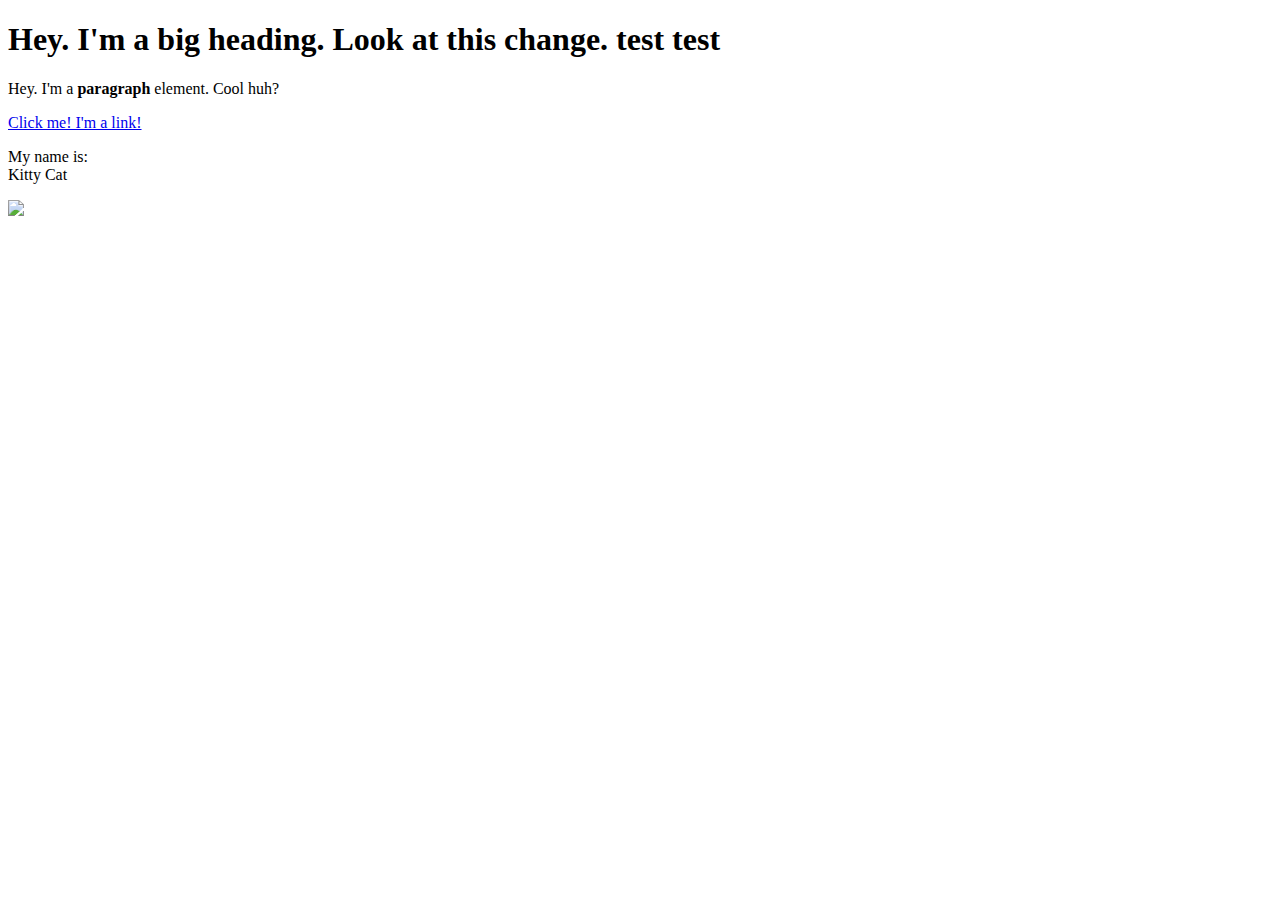
==== test.html @ 0f5f112e "Line changes in H1" ====
<!DOCTYPE html>
<html>
<head>
    <title>
        Cat
    </title>
</head>
<body>
    <h1>
        Hey. I'm a big heading. Look at this change.
        test test
    </h1>
    <p>
        Hey. I'm a <b>paragraph</b> element. Cool huh?
    </p>
    <a href="https://google.com" target="_blank" title="Let's go to Google">Click me! I'm a link!</a>
    <p>
        My name is:
        <br>Kitty Cat
    </p>
    <img src="https://upload.wikimedia.org/wikipedia/commons/thumb/1/15/Cat_August_2010-4.jpg/1200px-Cat_August_2010-4.jpg">
</body>
</html>
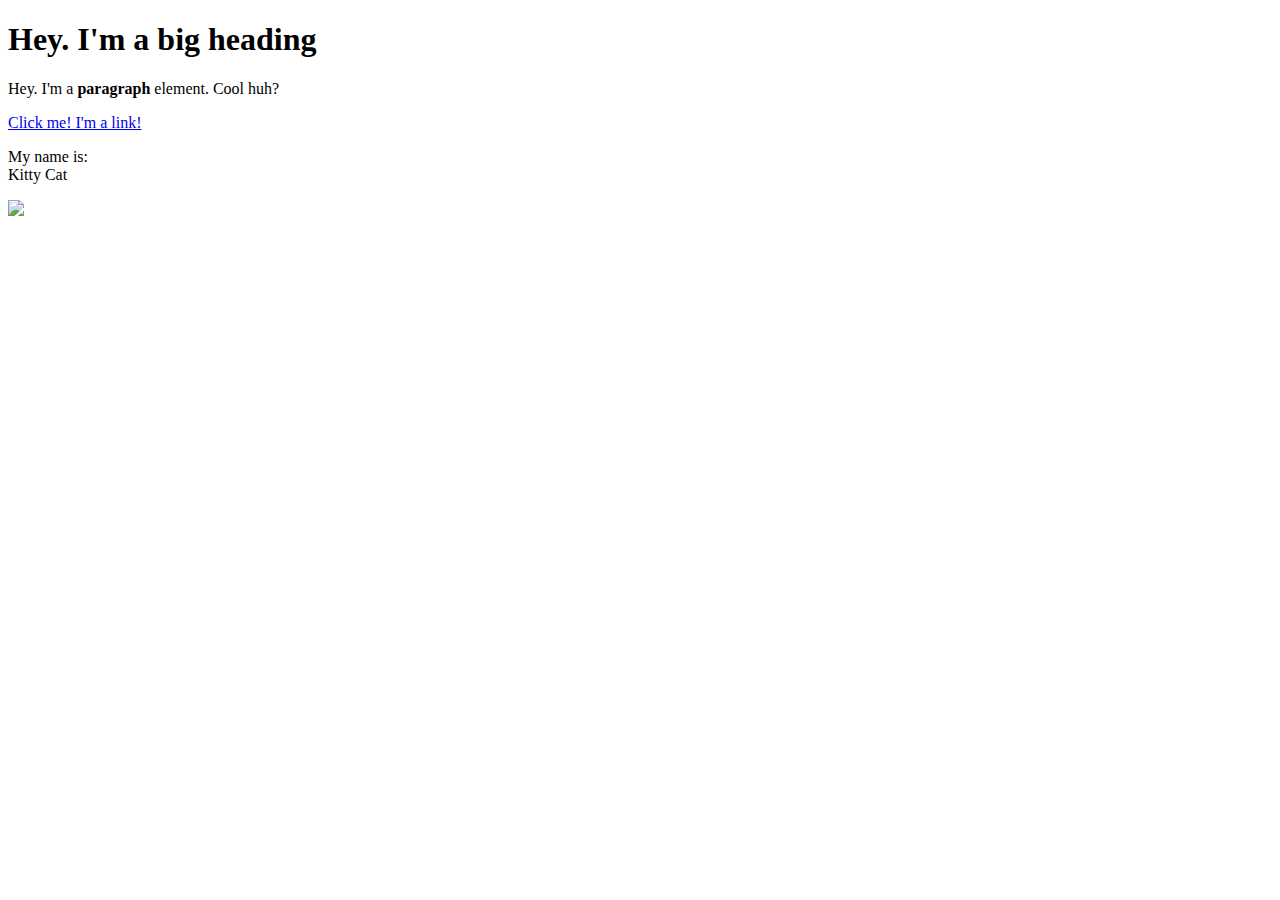
==== commit b4dcea90: "Reworked H1" ====
--- a/test.html
+++ b/test.html
@@ -7,8 +7,7 @@
 </head>
 <body>
     <h1>
-        Hey. I'm a big heading. Look at this change.
-        test test
+        Hey. I'm a big heading
     </h1>
     <p>
         Hey. I'm a <b>paragraph</b> element. Cool huh?
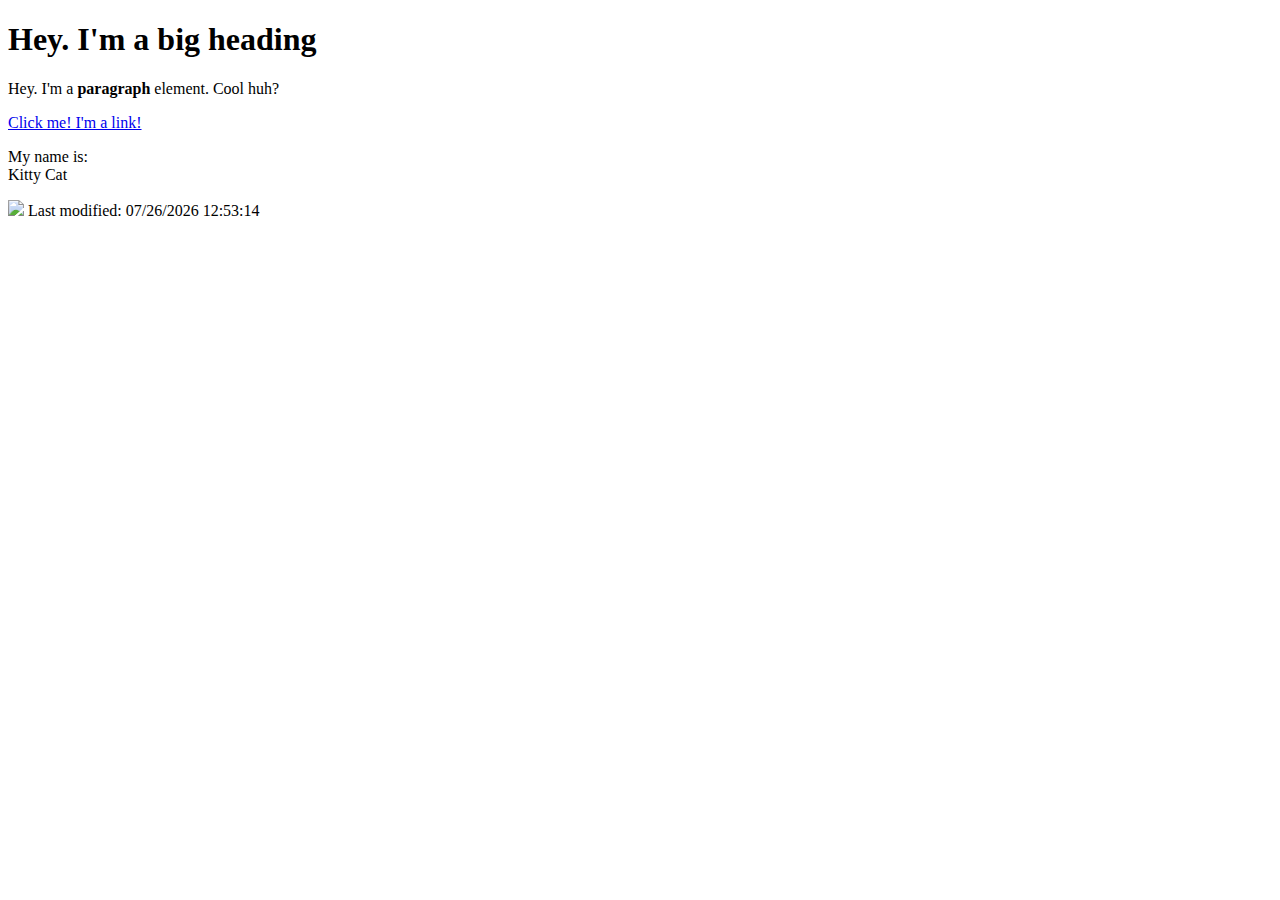
==== commit c517ee1a: "added a date modified line" ====
--- a/test.html
+++ b/test.html
@@ -18,5 +18,8 @@
         <br>Kitty Cat
     </p>
     <img src="https://upload.wikimedia.org/wikipedia/commons/thumb/1/15/Cat_August_2010-4.jpg/1200px-Cat_August_2010-4.jpg">
+    <script>
+        document.write("Last modified: " + document.lastModified)
+    </script>
 </body>
 </html>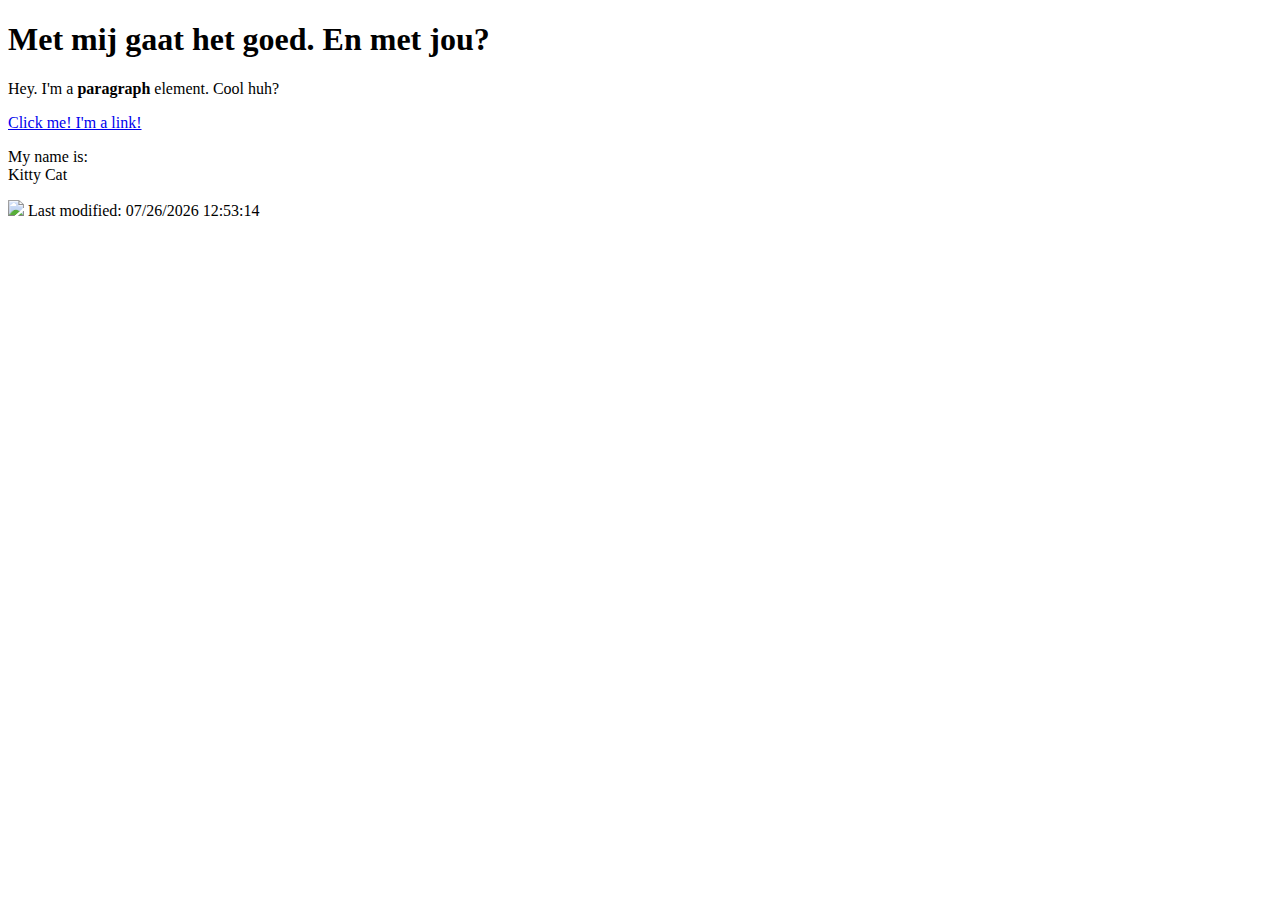
==== commit a4727c39: "Changed the picture and created a css file for style test html" ====
--- a/test.html
+++ b/test.html
@@ -7,7 +7,7 @@
 </head>
 <body>
     <h1>
-        Hey. I'm a big heading
+        Met mij gaat het goed. En met jou?
     </h1>
     <p>
         Hey. I'm a <b>paragraph</b> element. Cool huh?
@@ -17,7 +17,7 @@
         My name is:
         <br>Kitty Cat
     </p>
-    <img src="https://upload.wikimedia.org/wikipedia/commons/thumb/1/15/Cat_August_2010-4.jpg/1200px-Cat_August_2010-4.jpg">
+    <img src="https://miro.medium.com/v2/resize:fit:996/format:webp/1*5gJzummAqpBDGATo0fjU6Q.jpeg">
     <script>
         document.write("Last modified: " + document.lastModified)
     </script>
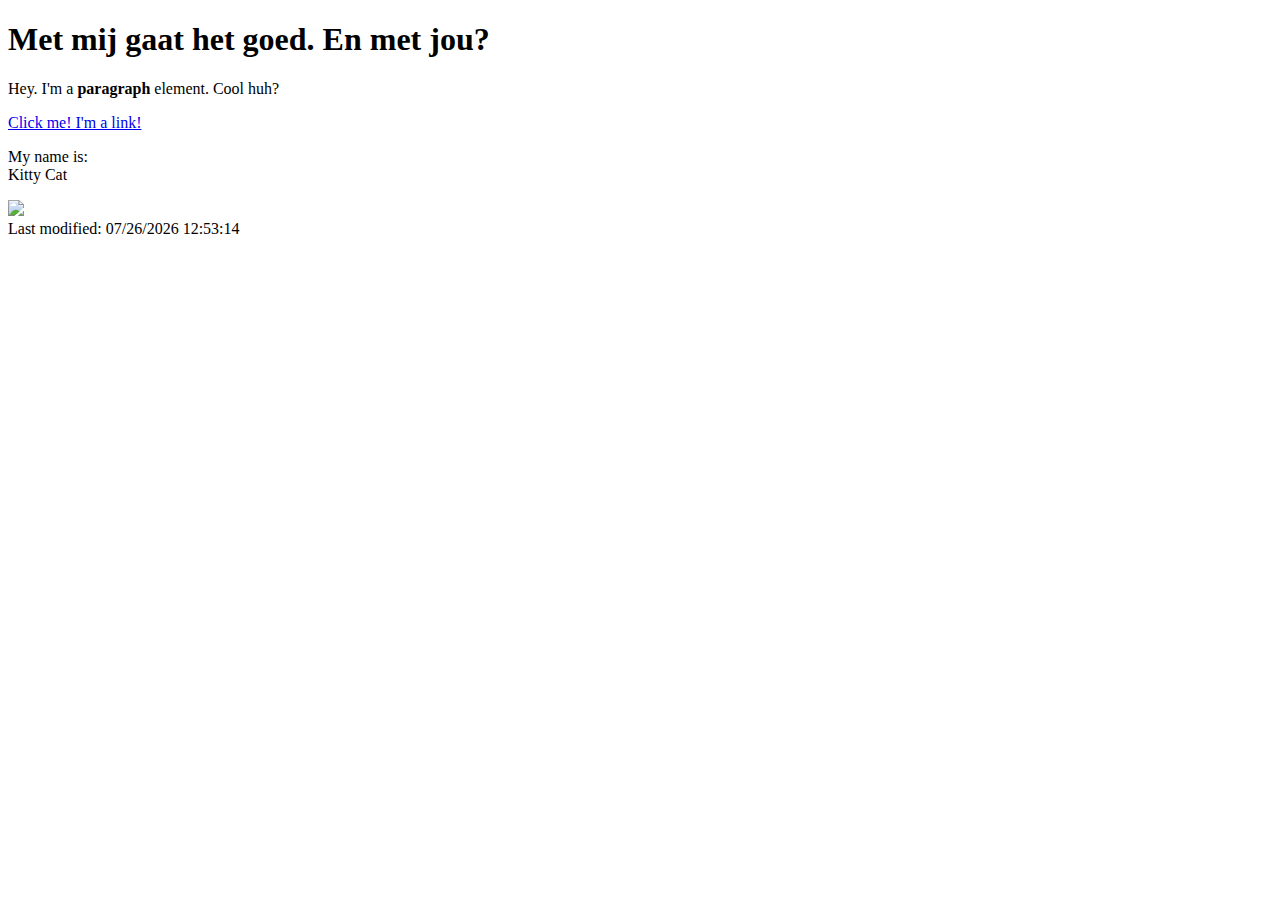
==== commit 2c9d2514: "added a break after img" ====
--- a/test.html
+++ b/test.html
@@ -12,12 +12,13 @@
     <p>
         Hey. I'm a <b>paragraph</b> element. Cool huh?
     </p>
-    <a href="https://google.com" target="_blank" title="Let's go to Google">Click me! I'm a link!</a>
+    <a href="https://frostyyshooter.github.io/cartoon-here/style-test.html" target="_blank" title="Let's go to Google">Click me! I'm a link!</a>
     <p>
         My name is:
         <br>Kitty Cat
     </p>
     <img src="https://miro.medium.com/v2/resize:fit:996/format:webp/1*5gJzummAqpBDGATo0fjU6Q.jpeg">
+    <br>
     <script>
         document.write("Last modified: " + document.lastModified)
     </script>
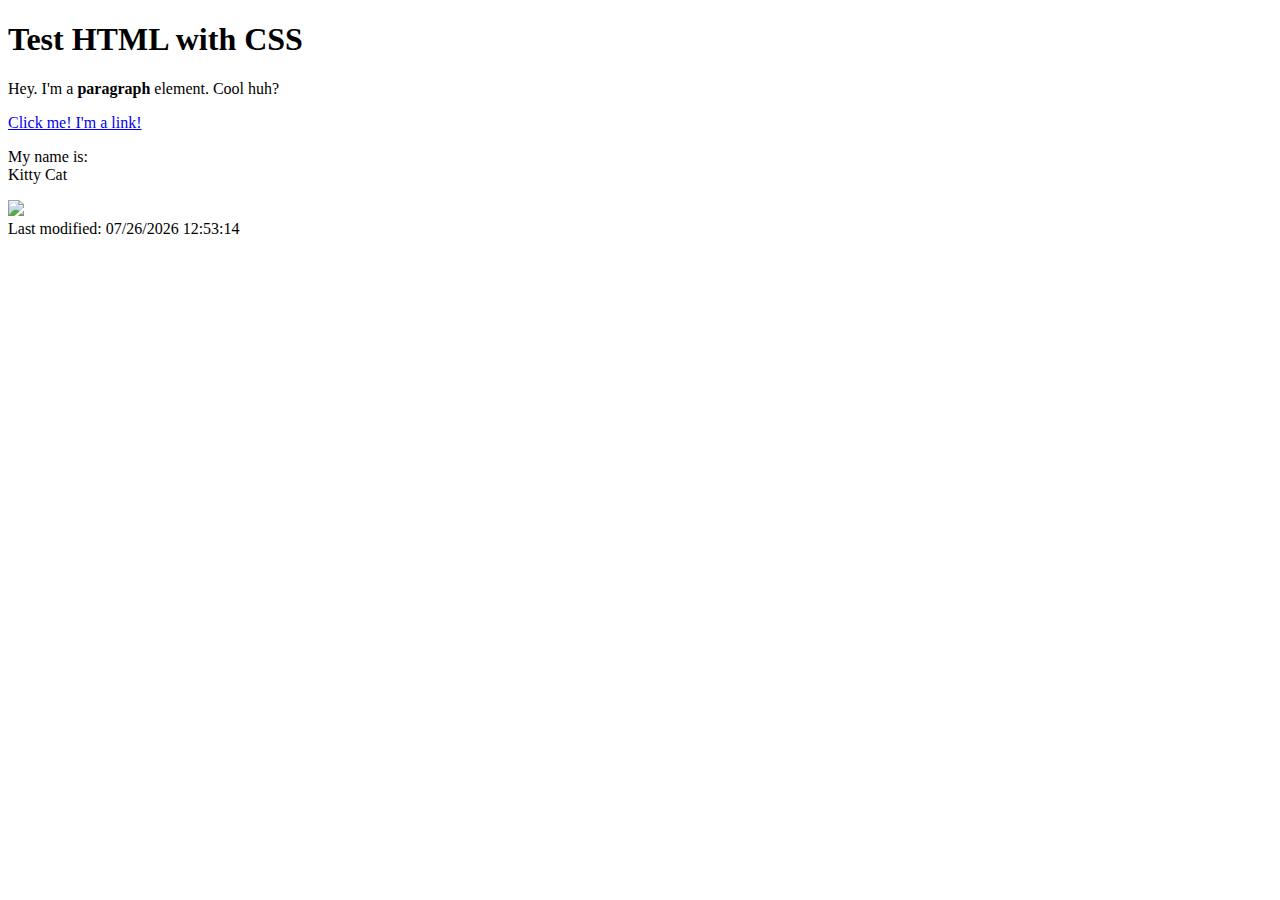
==== commit d72ca82e: "Update test.html" ====
--- a/test.html
+++ b/test.html
@@ -7,7 +7,7 @@
 </head>
 <body>
     <h1>
-        Met mij gaat het goed. En met jou?
+        Test HTML with CSS
     </h1>
     <p>
         Hey. I'm a <b>paragraph</b> element. Cool huh?
